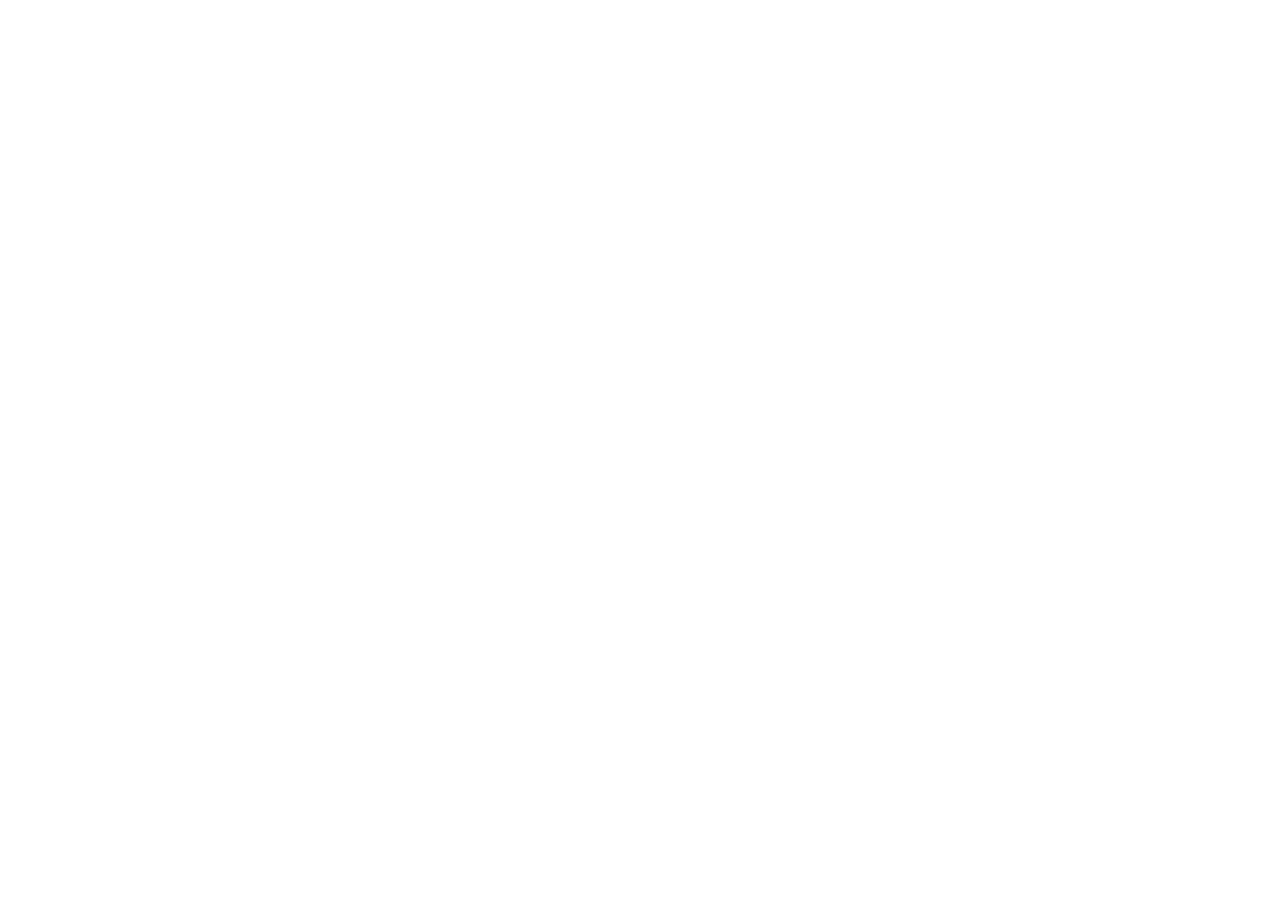
==== index.html @ 5cc8e250 "Initial commit" ====
<!DOCTYPE html>
<html lang="ru">
  <head>
    <meta charset="UTF-8" />
    <meta
      name="viewport"
      content="width=device-width, initial-scale=1.0" />
    <title>Генератор квизов</title>
    <link
      rel="stylesheet"
      href="./css/pages/index.css" />
  </head>
  <body>
    <script
      type="module"
      src="./js/pages/main.js"></script>
  </body>
</html>
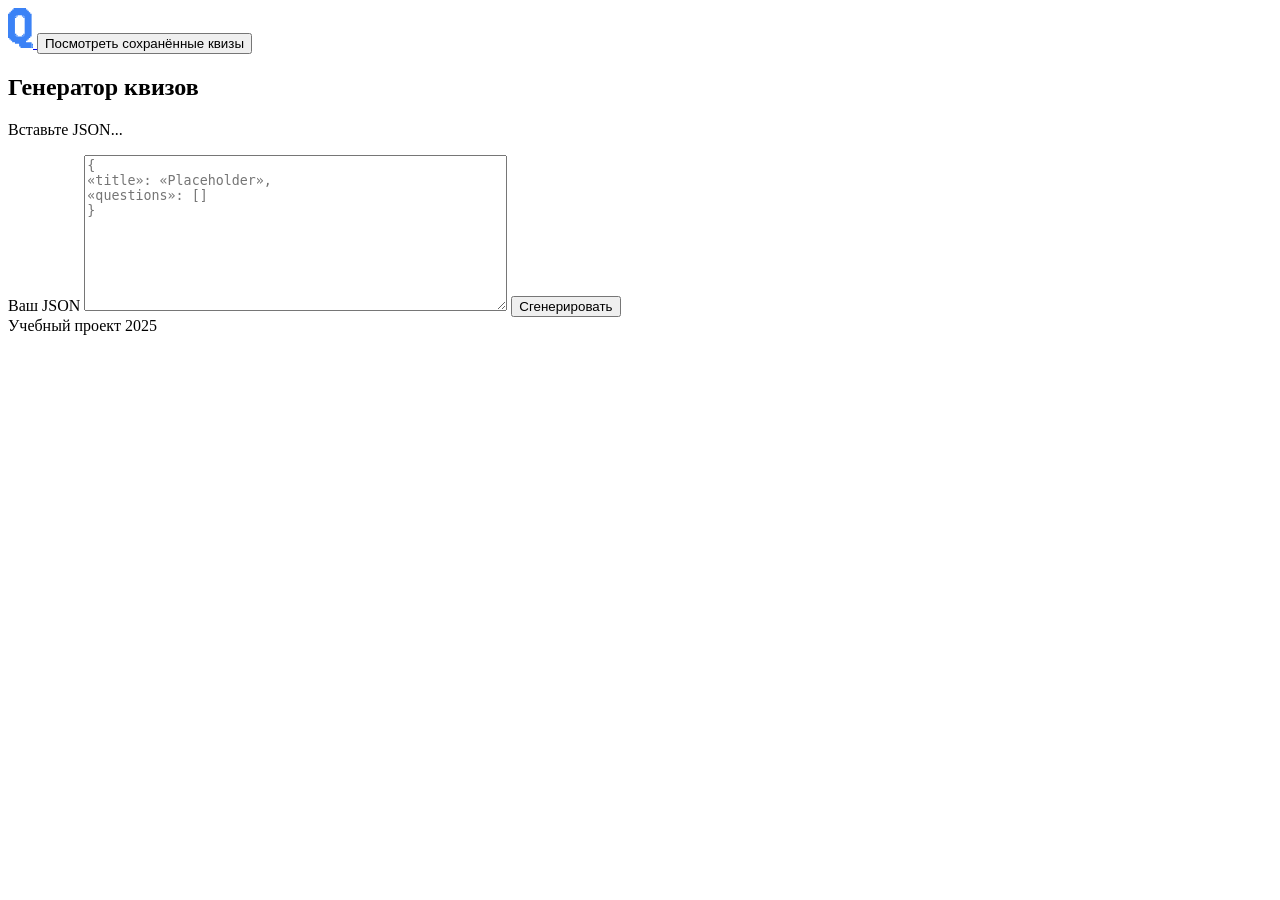
==== commit fdeb44f3: "fix" ====
--- a/index.html
+++ b/index.html
@@ -2,15 +2,48 @@
 <html lang="ru">
   <head>
     <meta charset="UTF-8" />
-    <meta
-      name="viewport"
-      content="width=device-width, initial-scale=1.0" />
+    <meta name="viewport" content="width=device-width, initial-scale=1.0" />
     <title>Генератор квизов</title>
-    <link
-      rel="stylesheet"
-      href="./css/pages/index.css" />
+    <link rel="stylesheet" href="./css/pages/index.css" />
+    <link rel="stylesheet" href="./css/base/base.css"/>
+    <link rel="stylesheet" href="./css/components/index.css"/>
+    <link href="https://fonts.googleapis.com/css2?family=Inter:wght@400;500;600;700&family=JetBrains+Mono:wght@400&display=swap"
+          rel="stylesheet"/>
   </head>
   <body>
+  <div class="page">
+
+    <header class="header">
+      <a class="header header-logo" href="index.html">
+        <img src="assets/logo.svg" alt="logo"/>
+      </a>
+      <button class="button button-secondary">Посмотреть сохранённые квизы</button>
+    </header>
+
+    <main class="main">
+      <section class="generator">
+        <div class="generator-heading">
+          <h1 class="generator-title">Генератор квизов</h1>
+          <p class="generator-subtitle">Вставьте JSON...</p>
+        </div>
+        <form name="json-block" class="generator-form">
+          <label class="generator-form-label">
+            <span class="caption">Ваш JSON</span>
+            <textarea name="json-block-input" class="generator-input" rows="10" cols="50" placeholder="{
+«title»: «Placeholder»,
+«questions»: []
+}"></textarea>
+          </label>
+          <button class="button button-primary generator-submit" type="submit">Сгенерировать</button>
+        </form>
+      </section>
+    </main>
+
+    <footer class="footer">
+      Учебный проект 2025
+    </footer>
+
+  </div>
     <script
       type="module"
       src="./js/pages/main.js"></script>
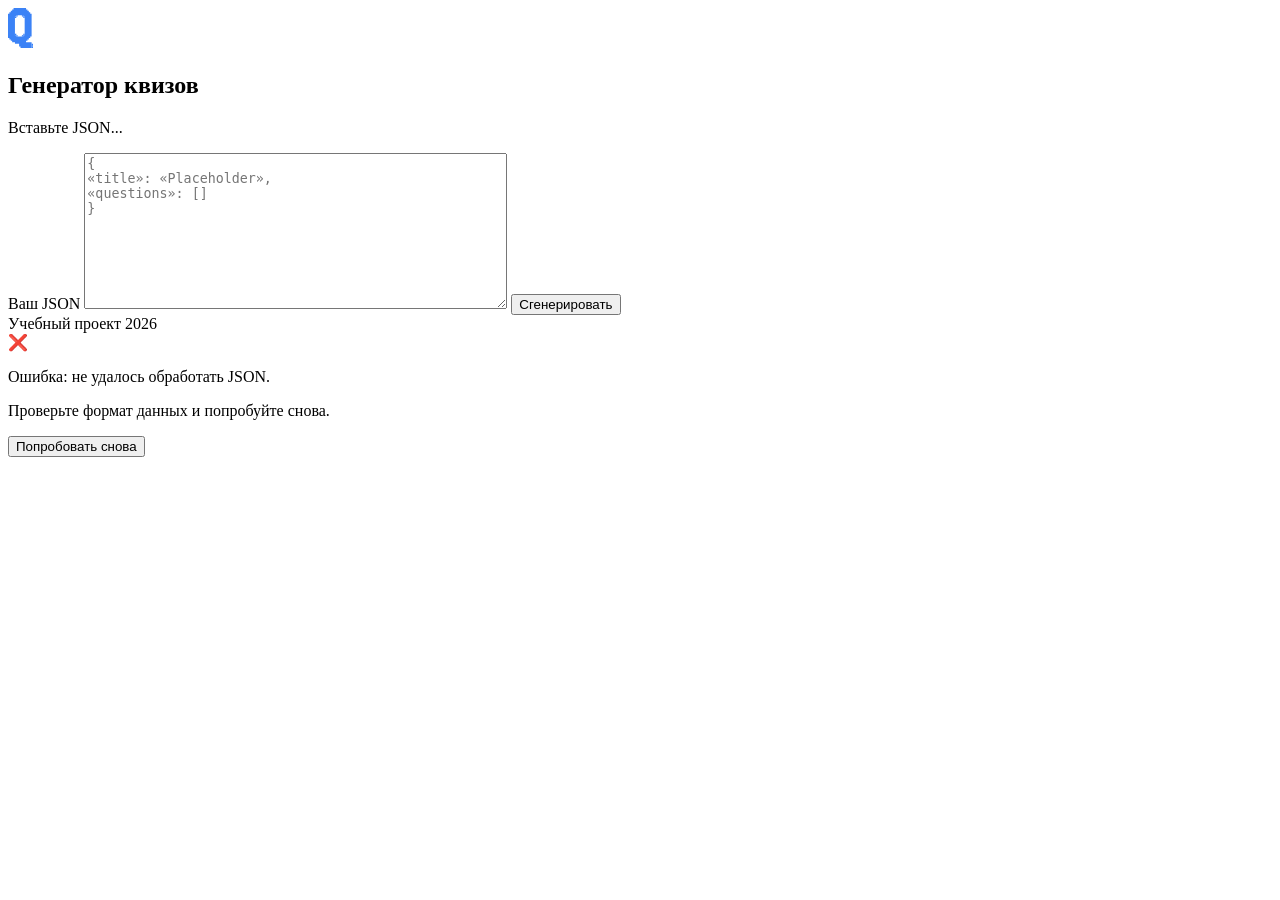
==== commit 60e886cb: "correct questions and popup" ====
--- a/index.html
+++ b/index.html
@@ -9,17 +9,16 @@
     <link rel="stylesheet" href="./css/components/index.css"/>
     <link href="https://fonts.googleapis.com/css2?family=Inter:wght@400;500;600;700&family=JetBrains+Mono:wght@400&display=swap"
           rel="stylesheet"/>
+    <link rel="icon" type="image/x-icon" href="./assets/logo.svg" />
   </head>
   <body>
   <div class="page">
-
     <header class="header">
       <a class="header header-logo" href="index.html">
         <img src="assets/logo.svg" alt="logo"/>
       </a>
-      <button class="button button-secondary">Посмотреть сохранённые квизы</button>
+      <nav class="header__nav"></nav>
     </header>
-
     <main class="main">
       <section class="generator">
         <div class="generator-heading">
@@ -38,11 +37,31 @@
         </form>
       </section>
     </main>
-
     <footer class="footer">
-      Учебный проект 2025
+      Учебный проект 2026
     </footer>
-
+  </div>
+  <div class="popup">
+    <div class="popup__overlay">
+      <div class="popup__content">
+        <div class="popup__header">
+          <div class="popup__close">
+            ❌
+          </div>
+          <p class="popup__title">
+            Ошибка: не удалось обработать JSON.
+          </p>
+        </div>
+        <div class="popup__body">
+          <p class="popup__description caption">
+            Проверьте формат данных и попробуйте снова.
+          </p>
+        </div>
+        <div class="popup__footer">
+          <button class="button button-secondary popup__button">Попробовать снова</button>
+        </div>
+      </div>
+    </div>
   </div>
     <script
       type="module"
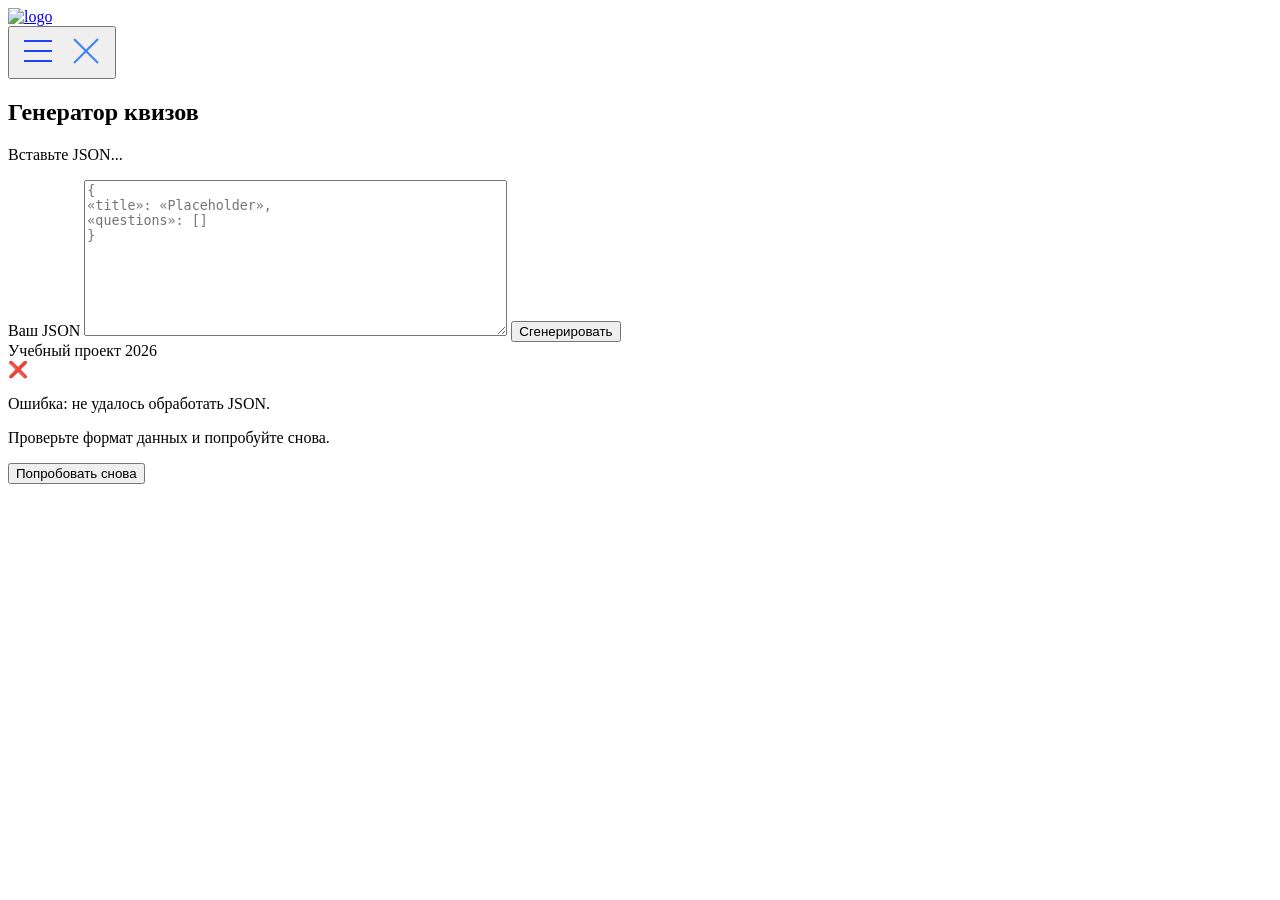
==== commit 5b3e7012: "Updates" ====
--- a/index.html
+++ b/index.html
@@ -4,20 +4,27 @@
     <meta charset="UTF-8" />
     <meta name="viewport" content="width=device-width, initial-scale=1.0" />
     <title>Генератор квизов</title>
-    <link rel="stylesheet" href="./css/pages/index.css" />
-    <link rel="stylesheet" href="./css/base/base.css"/>
-    <link rel="stylesheet" href="./css/components/index.css"/>
-    <link href="https://fonts.googleapis.com/css2?family=Inter:wght@400;500;600;700&family=JetBrains+Mono:wght@400&display=swap"
-          rel="stylesheet"/>
-    <link rel="icon" type="image/x-icon" href="./assets/logo.svg" />
+    <link rel="preconnect" href="https://fonts.googleapis.com">
+    <link rel="preconnect" href="https://fonts.gstatic.com" crossorigin="">
+    <link href="https://fonts.googleapis.com/css2?family=Inter:wght@400;500;600;700&amp;family=JetBrains+Mono:wght@400&amp;display=swap" rel="stylesheet">
+
+    <link rel="icon" type="image/x-icon" href="/quiz-generator/assets/logo-CsdLGdJ6.svg" />
+    <script type="module" crossorigin src="/quiz-generator/assets/main-D1XtFde9.js"></script>
+    <link rel="modulepreload" crossorigin href="/quiz-generator/assets/header-BhYeFC9Z.js">
+    <link rel="stylesheet" crossorigin href="/quiz-generator/assets/header-oonj4ooI.css">
+    <link rel="stylesheet" crossorigin href="/quiz-generator/assets/main-DEyKoJDg.css">
   </head>
   <body>
   <div class="page">
     <header class="header">
-      <a class="header header-logo" href="index.html">
-        <img src="assets/logo.svg" alt="logo"/>
+      <a class="header-logo" href="index.html">
+        <img src="/quiz-generator/assets/logo-CsdLGdJ6.svg" alt="logo"/>
       </a>
       <nav class="header__nav"></nav>
+      <button class="header__menu" aria-label="Открыть меню">
+        <img src="data:image/svg+xml,%3csvg%20width='44'%20height='44'%20viewBox='0%200%2044%2044'%20fill='none'%20xmlns='http://www.w3.org/2000/svg'%3e%3cpath%20d='M8%2012H36'%20stroke='%231E40FF'%20stroke-width='2'/%3e%3cpath%20d='M8%2022H36'%20stroke='%231E40FF'%20stroke-width='2'/%3e%3cpath%20d='M8%2032H36'%20stroke='%231E40FF'%20stroke-width='2'/%3e%3c/svg%3e" alt="" class="header__menu-icon header__menu-icon--open" />
+        <img src="data:image/svg+xml,%3csvg%20width='44'%20height='44'%20viewBox='0%200%2044%2044'%20fill='none'%20xmlns='http://www.w3.org/2000/svg'%3e%3cpath%20d='M10%2034L34%2010'%20stroke='%233B82F6'%20stroke-width='2'/%3e%3cpath%20d='M34%2034L10%2010'%20stroke='%233B82F6'%20stroke-width='2'/%3e%3c/svg%3e" alt="" class="header__menu-icon header__menu-icon--close" />
+      </button>
     </header>
     <main class="main">
       <section class="generator">
@@ -63,8 +70,5 @@
       </div>
     </div>
   </div>
-    <script
-      type="module"
-      src="./js/pages/main.js"></script>
   </body>
 </html>
